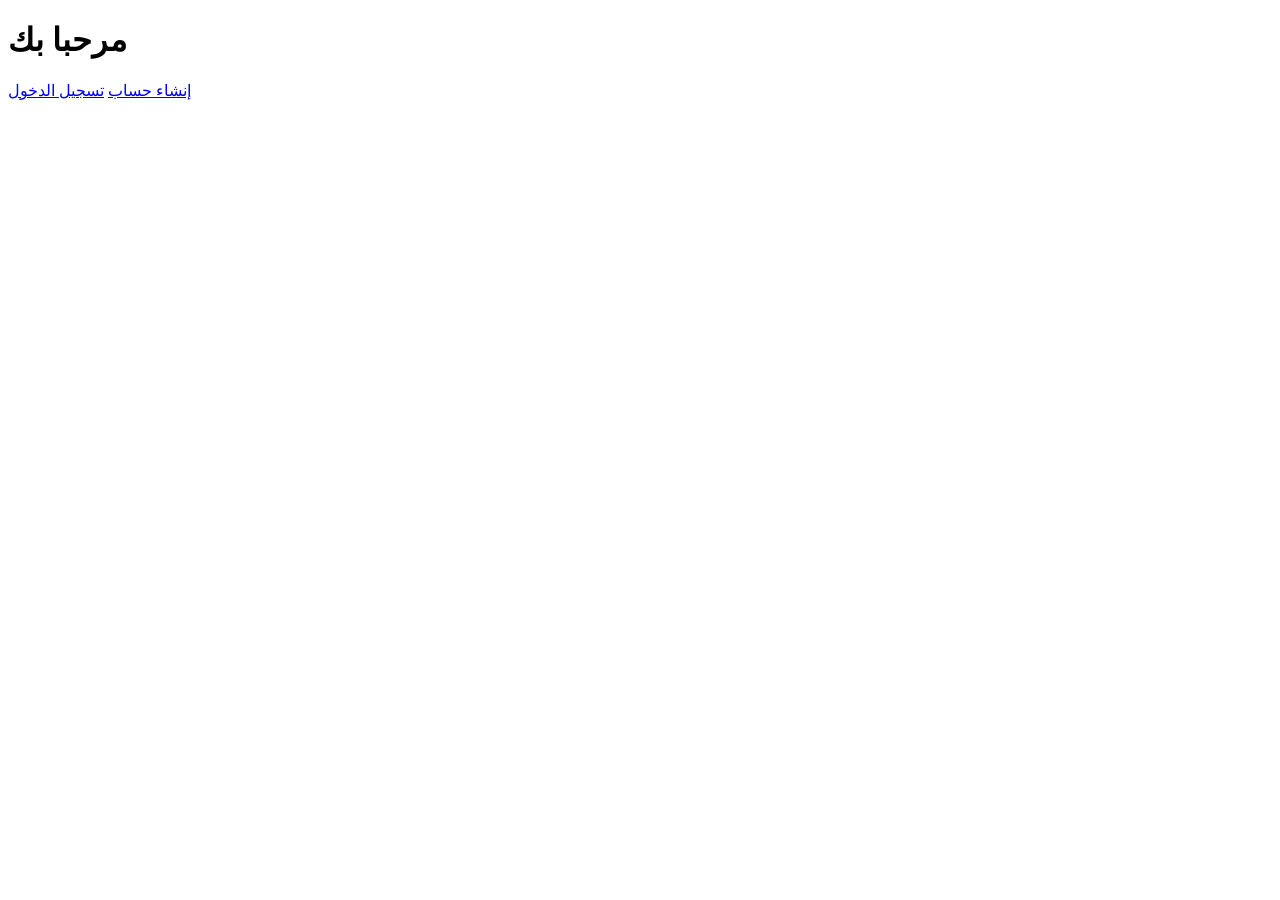
==== project/index.html @ aea14e58 "Rename index.html to project/index.html" ====
<!DOCTYPE html>
<html lang="ar">
<head>
<meta charset="UTF-8">
<title>تبادل المتابعات</title>
<link rel="stylesheet" href="css/style.css">
</head>
<body>

<h1>مرحبا بك</h1>
<a href="register.html">إنشاء حساب</a>
<a href="login.html">تسجيل الدخول</a>

</body>
</html>
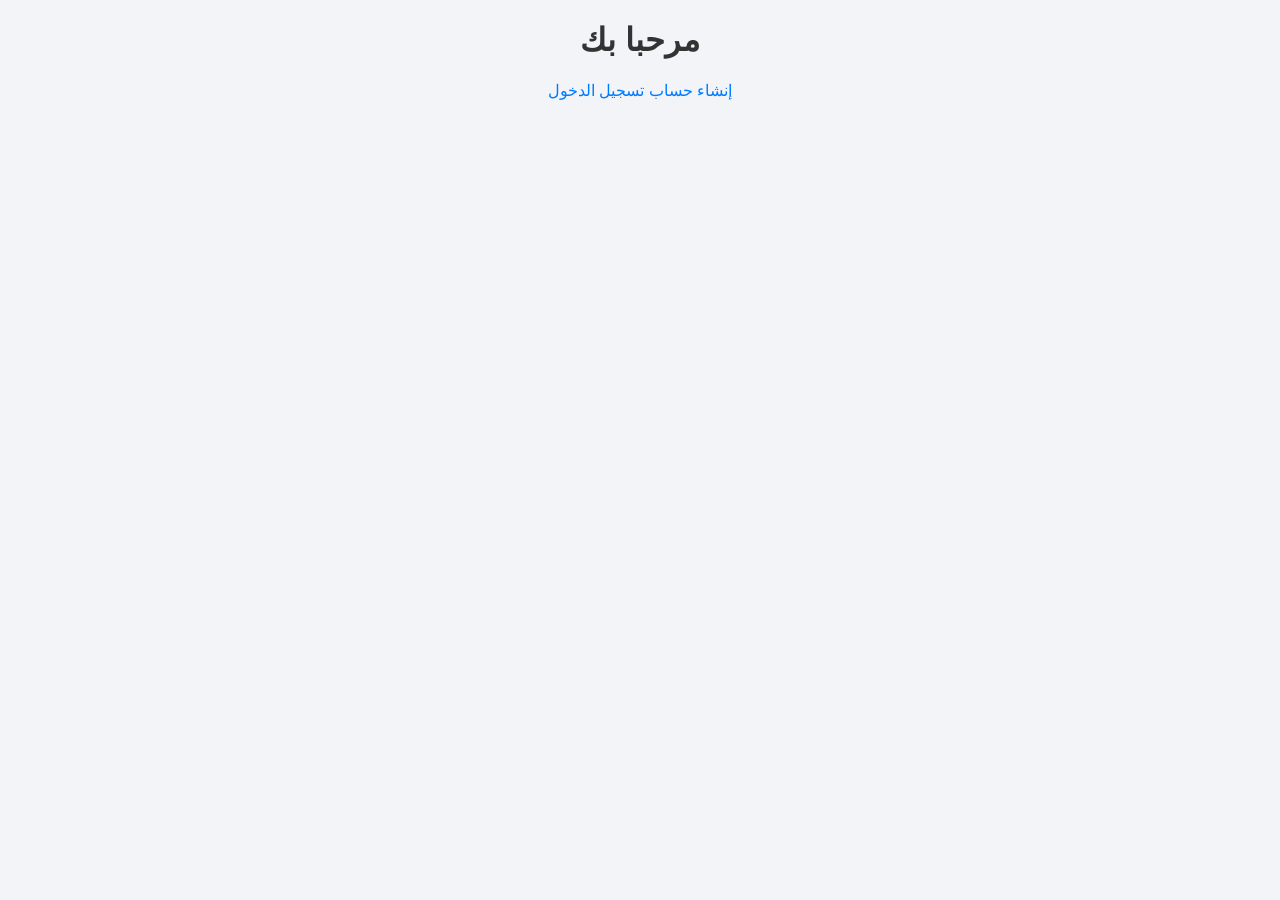
==== commit 83de8431: "Update index.html" ====
--- a/project/index.html
+++ b/project/index.html
@@ -4,6 +4,7 @@
 <meta charset="UTF-8">
 <title>تبادل المتابعات</title>
 <link rel="stylesheet" href="css/style.css">
+<script src="js/main.js" defer></script>
 </head>
 <body>
 
--- a/project/css/style.css
+++ b/project/css/style.css
@@ -0,0 +1,46 @@
+* {
+  box-sizing: border-box;
+  font-family: Tahoma, Arial;
+}
+
+body {
+  margin: 0;
+  background: #f2f4f8;
+  text-align: center;
+}
+
+h1, h2 {
+  color: #333;
+}
+
+form {
+  background: #fff;
+  padding: 20px;
+  margin: 20px auto;
+  width: 90%;
+  max-width: 350px;
+  border-radius: 10px;
+  box-shadow: 0 0 10px rgba(0,0,0,.1);
+}
+
+input, select, button {
+  width: 100%;
+  padding: 10px;
+  margin: 6px 0;
+}
+
+button {
+  background: #007bff;
+  color: #fff;
+  border: none;
+  border-radius: 5px;
+}
+
+button:hover {
+  background: #0056b3;
+}
+
+a {
+  color: #007bff;
+  text-decoration: none;
+}
